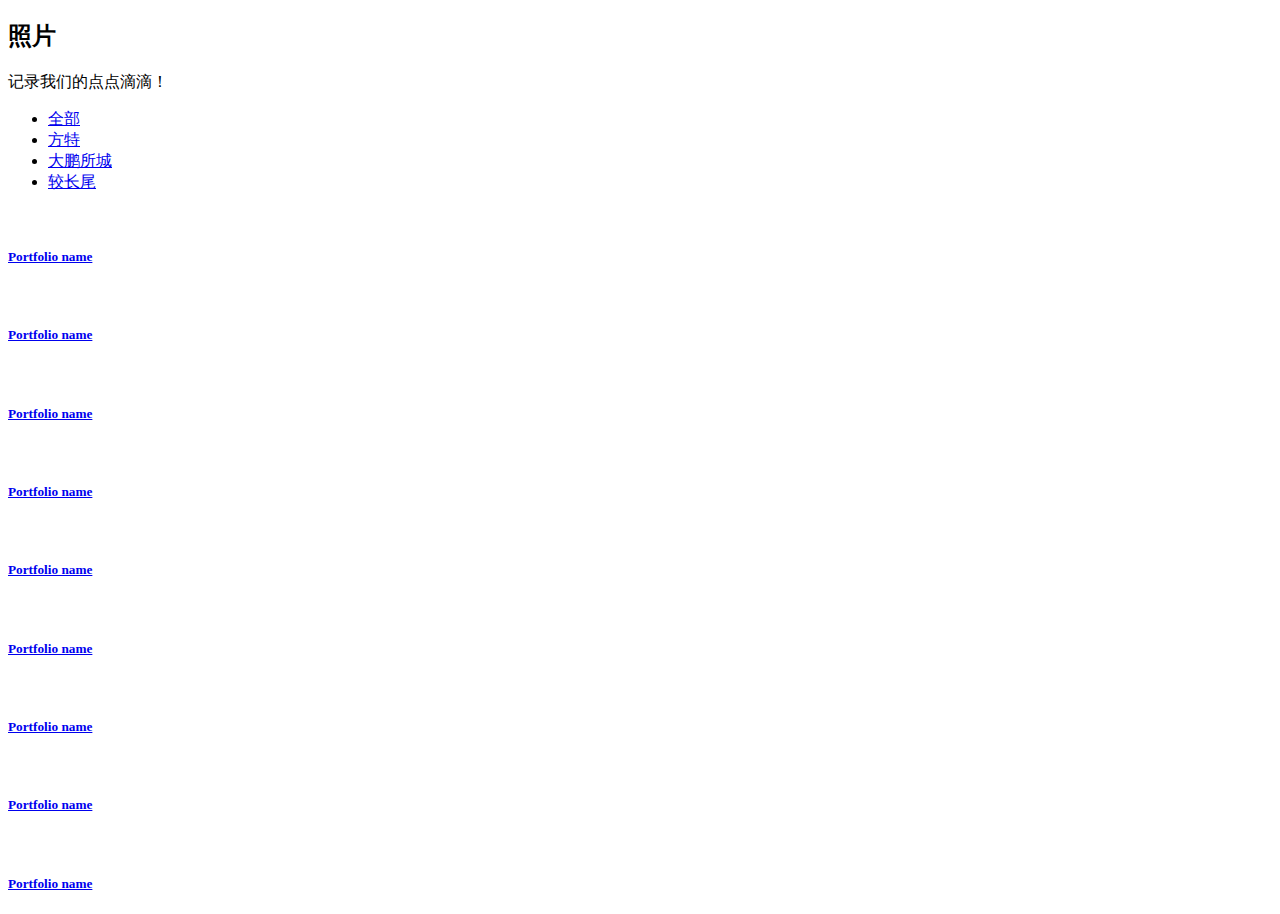
==== templates/photos.html @ aa26d55d "美化了前端页面" ====
<!DOCTYPE html>
<html lang="en">
<!--[if lt IE 7]>      <html class="no-js lt-ie9 lt-ie8 lt-ie7"> <![endif]-->
<!--[if IE 7]>         <html class="no-js lt-ie9 lt-ie8"> <![endif]-->
<!--[if IE 8]>         <html class="no-js lt-ie9"> <![endif]-->
<!--[if gt IE 8]><!--> <html class="no-js"> <!--<![endif]-->
<head>
    <meta charset="UTF-8">
    <title>Photos</title>
    <meta http-equiv="X-UA-Compatible" content="IE=edge,chrome=1">
    <meta name="description" content="">
    <meta name="viewport" content="width=device-width, initial-scale=1.0">
    <link rel="stylesheet" type="text/css" href="/static/photos/css/isotope.css" media="screen" />
    <link rel="stylesheet" href="/static/photos/js/fancybox/jquery.fancybox.css" type="text/css" media="screen" />
    <link rel="stylesheet" href="/static/photos/css/bootstrap.css">
    <link rel="stylesheet" href="/static/photos/css/bootstrap-theme.css">
    <link rel="stylesheet" href="/static/photos/css/style.css">
    <!-- skin -->
    <link rel="stylesheet" href="/static/photos/skin/default.css">
</head>
<body>
<section id="section-works" class="section appear clearfix">
    <div class="container">
        <div class="row mar-bot40">
            <div class="col-md-offset-3 col-md-6">
                <div class="section-header">
                    <h2 class="section-heading animated" data-animation="bounceInUp">照片</h2>
                    <p>记录我们的点点滴滴！</p>
                </div>
            </div>
        </div>
        <div class="row">
            <nav id="filter" class="col-md-12 text-center">
                <ul>
                    <li><a href="#" class="current btn-theme btn-small" data-filter="*">全部</a></li>
                    <li><a href="#"  class="btn-theme btn-small" data-filter=".webdesign" >方特</a></li>
                    <li><a href="#"  class="btn-theme btn-small" data-filter=".photography">大鹏所城</a></li>
                    <li ><a href="#" class="btn-theme btn-small" data-filter=".print">较长尾</a></li>
                </ul>
            </nav>
            <div class="col-md-12">
                <div class="row">
                    <div class="portfolio-items isotopeWrapper clearfix" id="3">
                        <article class="col-md-4 isotopeItem webdesign">
                            <div class="portfolio-item">
                                <img src="/static/photos/img/portfolio/fangte_1.jpg" alt="" />
                                <div class="portfolio-desc align-center">
                                    <div class="folio-info">
                                        <h5><a href="#">Portfolio name</a></h5>
                                        <a href="/static/photos/img/portfolio/fangte_1.jpg" class="fancybox"><i class="fa fa-plus fa-2x"></i></a>
                                    </div>
                                </div>
                            </div>
                        </article>

                        <article class="col-md-4 isotopeItem photography">
                            <div class="portfolio-item">
                                <img src="/static/photos/img/portfolio/haibian_1.jpg" alt="" />
                                <div class="portfolio-desc align-center">
                                    <div class="folio-info">
                                        <h5><a href="#">Portfolio name</a></h5>
                                        <a href="/static/photos/img/portfolio/haibian_1.jpg" class="fancybox"><i class="fa fa-plus fa-2x"></i></a>
                                    </div>
                                </div>
                            </div>
                        </article>

                        <article class="col-md-4 isotopeItem photography">
                            <div class="portfolio-item">
                                <img src="/static/photos/img/portfolio/haibian_1.jpg" alt="" />
                                <div class="portfolio-desc align-center">
                                    <div class="folio-info">
                                        <h5><a href="#">Portfolio name</a></h5>
                                        <a href="/static/photos/img/portfolio/haibian_1.jpg" class="fancybox"><i class="fa fa-plus fa-2x"></i></a>
                                    </div>
                                </div>
                            </div>
                        </article>

                        <article class="col-md-4 isotopeItem print">
                            <div class="portfolio-item">
                                <img src="/static/photos/img/portfolio/zhuzhou.jpg" alt="" />
                                <div class="portfolio-desc align-center">
                                    <div class="folio-info">
                                        <h5><a href="#">Portfolio name</a></h5>
                                        <a href="/static/photos/img/portfolio/zhuzhou.jpg" class="fancybox"><i class="fa fa-plus fa-2x"></i></a>
                                    </div>
                                </div>
                            </div>
                        </article>

                        <article class="col-md-4 isotopeItem photography">
                            <div class="portfolio-item">
                                <img src="/static/photos/img/portfolio/haibian_1.jpg" alt="" />
                                <div class="portfolio-desc align-center">
                                    <div class="folio-info">
                                        <h5><a href="#">Portfolio name</a></h5>
                                        <a href="/static/photos/img/portfolio/haibian_1.jpg" class="fancybox"><i class="fa fa-plus fa-2x"></i></a>
                                    </div>
                                </div>
                            </div>
                        </article>

                        <article class="col-md-4 isotopeItem webdesign">
                            <div class="portfolio-item">
                                <img src="/static/photos/img/portfolio/fangte_1.jpg" alt="" />
                                <div class="portfolio-desc align-center">
                                    <div class="folio-info">
                                        <h5><a href="#">Portfolio name</a></h5>
                                        <a href="/static/photos/img/portfolio/fangte_1.jpg" class="fancybox"><i class="fa fa-plus fa-2x"></i></a>
                                    </div>
                                </div>
                            </div>
                        </article>

                        <article class="col-md-4 isotopeItem print">
                            <div class="portfolio-item">
                                <img src="/static/photos/img/portfolio/zhuzhou.jpg" alt="" />
                                <div class="portfolio-desc align-center">
                                    <div class="folio-info">
                                        <h5><a href="#">Portfolio name</a></h5>
                                        <a href="/static/photos/img/portfolio/zhuzhou.jpg" class="fancybox"><i class="fa fa-plus fa-2x"></i></a>
                                    </div>
                                </div>
                            </div>
                        </article>
                        <article class="col-md-4 isotopeItem photography">
                            <div class="portfolio-item">
                                <img src="/static/photos/img/portfolio/haibian_1.jpg" alt="" />
                                <div class="portfolio-desc align-center">
                                    <div class="folio-info">
                                        <h5><a href="#">Portfolio name</a></h5>
                                        <a href="/static/photos/img/portfolio/haibian_1.jpg" class="fancybox"><i class="fa fa-plus fa-2x"></i></a>
                                    </div>
                                </div>
                            </div>
                        </article>

                        <article class="col-md-4 isotopeItem print">
                            <div class="portfolio-item">
                                <img src="/static/photos/img/portfolio/zhuzhou.jpg" alt="" />
                                <div class="portfolio-desc align-center">
                                    <div class="folio-info">
                                        <h5><a href="#">Portfolio name</a></h5>
                                        <a href="/static/photos/img/portfolio/zhuzhou.jpg" class="fancybox"><i class="fa fa-plus fa-2x"></i></a>
                                    </div>
                                </div>
                            </div>
                        </article>
                    </div>

                </div>

            </div>
        </div>

    </div>
</section>
<a href="#header" class="scrollup"><i class="fa fa-chevron-up"></i></a>
<script src="/static/photos/js/modernizr-2.6.2-respond-1.1.0.min.js"></script>
<script src="/static/photos/js/jquery.js"></script>
<script src="/static/photos/js/jquery.easing.1.3.js"></script>
<script src="/static/photos/js/bootstrap.min.js"></script>
<script src="/static/photos/js/jquery.isotope.min.js"></script>
<script src="/static/photos/js/jquery.nicescroll.min.js"></script>
<script src="/static/photos/js/fancybox/jquery.fancybox.pack.js"></script>
<script src="/static/photos/js/skrollr.min.js"></script>
<script src="/static/photos/js/jquery.scrollTo-1.4.3.1-min.js"></script>
<script src="/static/photos/js/jquery.localscroll-1.2.7-min.js"></script>
<script src="/static/photos/js/stellar.js"></script>
<script src="/static/photos/js/jquery.appear.js"></script>
<script src="/static/photos/js/validate.js"></script>
<script src="/static/photos/js/main.js"></script>
<script type="text/javascript">
    // When the window has finished loading create our google map below
    google.maps.event.addDomListener(window, 'load', init);
     function init() {
         // Basic options for a simple Google Map
         // For more options see: https://developers.google.com/maps/documentation/javascript/reference#MapOptions
         var mapOptions = {
             // How zoomed in you want the map to start at (always required)
             zoom: 11,

             // The latitude and longitude to center the map (always required)
             center: new google.maps.LatLng(40.6700, -73.9400), // New York

             // How you would like to style the map.
             // This is where you would paste any style found on Snazzy Maps.
             styles: [	{		featureType:"all",		elementType:"all",		stylers:[		{			invert_lightness:true		},		{			saturation:10		},		{			lightness:30		},		{			gamma:0.5		},		{			hue:"#1C705B"		}		]	}	]
         };

         // Get the HTML DOM element that will contain your map
         // We are using a div with id="map" seen below in the <body>
         var mapElement = document.getElementById('map');

         // Create the Google Map using out element and options defined above
         var map = new google.maps.Map(mapElement, mapOptions);
     }
</script>
</body>
</html>
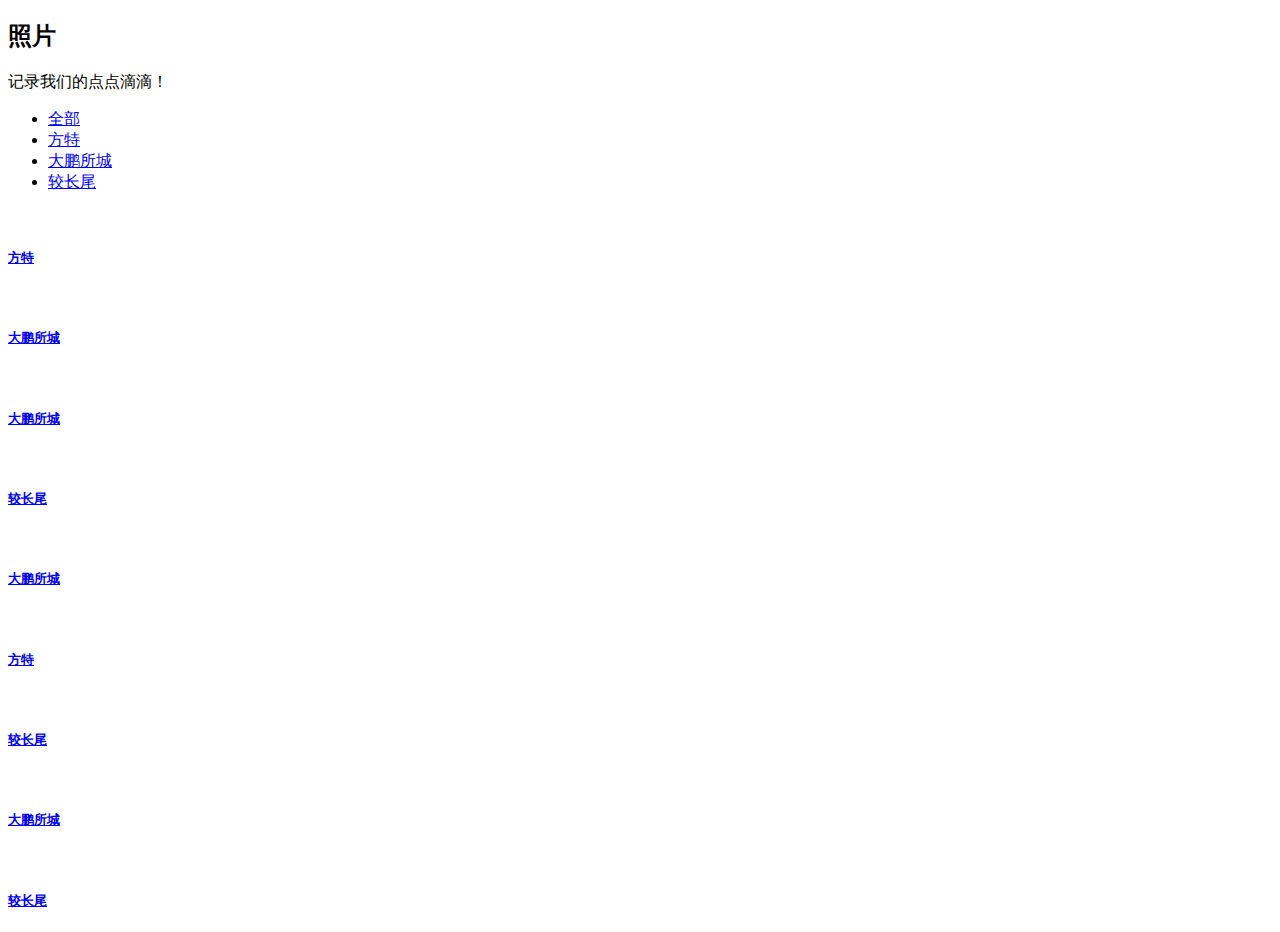
==== commit ea4e57dc: "前端" ====
--- a/templates/photos.html
+++ b/templates/photos.html
@@ -33,115 +33,115 @@
             <nav id="filter" class="col-md-12 text-center">
                 <ul>
                     <li><a href="#" class="current btn-theme btn-small" data-filter="*">全部</a></li>
-                    <li><a href="#"  class="btn-theme btn-small" data-filter=".webdesign" >方特</a></li>
-                    <li><a href="#"  class="btn-theme btn-small" data-filter=".photography">大鹏所城</a></li>
-                    <li ><a href="#" class="btn-theme btn-small" data-filter=".print">较长尾</a></li>
+                    <li><a href="#"  class="btn-theme btn-small" data-filter=".fangte" >方特</a></li>
+                    <li><a href="#"  class="btn-theme btn-small" data-filter=".dapengsuocheng">大鹏所城</a></li>
+                    <li ><a href="#" class="btn-theme btn-small" data-filter=".jiaochangwei">较长尾</a></li>
                 </ul>
             </nav>
             <div class="col-md-12">
                 <div class="row">
                     <div class="portfolio-items isotopeWrapper clearfix" id="3">
-                        <article class="col-md-4 isotopeItem webdesign">
+                        <article class="col-md-4 isotopeItem fangte">
                             <div class="portfolio-item">
                                 <img src="/static/photos/img/portfolio/fangte_1.jpg" alt="" />
                                 <div class="portfolio-desc align-center">
                                     <div class="folio-info">
-                                        <h5><a href="#">Portfolio name</a></h5>
+                                        <h5><a href="#">方特</a></h5>
                                         <a href="/static/photos/img/portfolio/fangte_1.jpg" class="fancybox"><i class="fa fa-plus fa-2x"></i></a>
                                     </div>
                                 </div>
                             </div>
                         </article>
 
-                        <article class="col-md-4 isotopeItem photography">
-                            <div class="portfolio-item">
-                                <img src="/static/photos/img/portfolio/haibian_1.jpg" alt="" />
-                                <div class="portfolio-desc align-center">
-                                    <div class="folio-info">
-                                        <h5><a href="#">Portfolio name</a></h5>
-                                        <a href="/static/photos/img/portfolio/haibian_1.jpg" class="fancybox"><i class="fa fa-plus fa-2x"></i></a>
-                                    </div>
-                                </div>
-                            </div>
-                        </article>
-
-                        <article class="col-md-4 isotopeItem photography">
-                            <div class="portfolio-item">
-                                <img src="/static/photos/img/portfolio/haibian_1.jpg" alt="" />
-                                <div class="portfolio-desc align-center">
-                                    <div class="folio-info">
-                                        <h5><a href="#">Portfolio name</a></h5>
-                                        <a href="/static/photos/img/portfolio/haibian_1.jpg" class="fancybox"><i class="fa fa-plus fa-2x"></i></a>
-                                    </div>
-                                </div>
-                            </div>
-                        </article>
-
-                        <article class="col-md-4 isotopeItem print">
+                        <article class="col-md-4 isotopeItem dapengsuocheng">
+                            <div class="portfolio-item">
+                                <img src="/static/photos/img/portfolio/haibian_1.jpg" alt="" />
+                                <div class="portfolio-desc align-center">
+                                    <div class="folio-info">
+                                        <h5><a href="#">大鹏所城</a></h5>
+                                        <a href="/static/photos/img/portfolio/haibian_1.jpg" class="fancybox"><i class="fa fa-plus fa-2x"></i></a>
+                                    </div>
+                                </div>
+                            </div>
+                        </article>
+
+                        <article class="col-md-4 isotopeItem dapengsuocheng">
+                            <div class="portfolio-item">
+                                <img src="/static/photos/img/portfolio/haibian_1.jpg" alt="" />
+                                <div class="portfolio-desc align-center">
+                                    <div class="folio-info">
+                                        <h5><a href="#">大鹏所城</a></h5>
+                                        <a href="/static/photos/img/portfolio/haibian_1.jpg" class="fancybox"><i class="fa fa-plus fa-2x"></i></a>
+                                    </div>
+                                </div>
+                            </div>
+                        </article>
+
+                        <article class="col-md-4 isotopeItem jiaochangwei">
                             <div class="portfolio-item">
                                 <img src="/static/photos/img/portfolio/zhuzhou.jpg" alt="" />
                                 <div class="portfolio-desc align-center">
                                     <div class="folio-info">
-                                        <h5><a href="#">Portfolio name</a></h5>
+                                        <h5><a href="#">较长尾</a></h5>
                                         <a href="/static/photos/img/portfolio/zhuzhou.jpg" class="fancybox"><i class="fa fa-plus fa-2x"></i></a>
                                     </div>
                                 </div>
                             </div>
                         </article>
 
-                        <article class="col-md-4 isotopeItem photography">
-                            <div class="portfolio-item">
-                                <img src="/static/photos/img/portfolio/haibian_1.jpg" alt="" />
-                                <div class="portfolio-desc align-center">
-                                    <div class="folio-info">
-                                        <h5><a href="#">Portfolio name</a></h5>
-                                        <a href="/static/photos/img/portfolio/haibian_1.jpg" class="fancybox"><i class="fa fa-plus fa-2x"></i></a>
-                                    </div>
-                                </div>
-                            </div>
-                        </article>
-
-                        <article class="col-md-4 isotopeItem webdesign">
+                        <article class="col-md-4 isotopeItem dapengsuocheng">
+                            <div class="portfolio-item">
+                                <img src="/static/photos/img/portfolio/haibian_1.jpg" alt="" />
+                                <div class="portfolio-desc align-center">
+                                    <div class="folio-info">
+                                        <h5><a href="#">大鹏所城</a></h5>
+                                        <a href="/static/photos/img/portfolio/haibian_1.jpg" class="fancybox"><i class="fa fa-plus fa-2x"></i></a>
+                                    </div>
+                                </div>
+                            </div>
+                        </article>
+
+                        <article class="col-md-4 isotopeItem fangte">
                             <div class="portfolio-item">
                                 <img src="/static/photos/img/portfolio/fangte_1.jpg" alt="" />
                                 <div class="portfolio-desc align-center">
                                     <div class="folio-info">
-                                        <h5><a href="#">Portfolio name</a></h5>
+                                        <h5><a href="#">方特</a></h5>
                                         <a href="/static/photos/img/portfolio/fangte_1.jpg" class="fancybox"><i class="fa fa-plus fa-2x"></i></a>
                                     </div>
                                 </div>
                             </div>
                         </article>
 
-                        <article class="col-md-4 isotopeItem print">
+                        <article class="col-md-4 isotopeItem jiaochangwei">
                             <div class="portfolio-item">
                                 <img src="/static/photos/img/portfolio/zhuzhou.jpg" alt="" />
                                 <div class="portfolio-desc align-center">
                                     <div class="folio-info">
-                                        <h5><a href="#">Portfolio name</a></h5>
+                                        <h5><a href="#">较长尾</a></h5>
                                         <a href="/static/photos/img/portfolio/zhuzhou.jpg" class="fancybox"><i class="fa fa-plus fa-2x"></i></a>
                                     </div>
                                 </div>
                             </div>
                         </article>
-                        <article class="col-md-4 isotopeItem photography">
-                            <div class="portfolio-item">
-                                <img src="/static/photos/img/portfolio/haibian_1.jpg" alt="" />
-                                <div class="portfolio-desc align-center">
-                                    <div class="folio-info">
-                                        <h5><a href="#">Portfolio name</a></h5>
-                                        <a href="/static/photos/img/portfolio/haibian_1.jpg" class="fancybox"><i class="fa fa-plus fa-2x"></i></a>
-                                    </div>
-                                </div>
-                            </div>
-                        </article>
-
-                        <article class="col-md-4 isotopeItem print">
+                        <article class="col-md-4 isotopeItem dapengsuocheng">
+                            <div class="portfolio-item">
+                                <img src="/static/photos/img/portfolio/haibian_1.jpg" alt="" />
+                                <div class="portfolio-desc align-center">
+                                    <div class="folio-info">
+                                        <h5><a href="#">大鹏所城</a></h5>
+                                        <a href="/static/photos/img/portfolio/haibian_1.jpg" class="fancybox"><i class="fa fa-plus fa-2x"></i></a>
+                                    </div>
+                                </div>
+                            </div>
+                        </article>
+
+                        <article class="col-md-4 isotopeItem jiaochangwei">
                             <div class="portfolio-item">
                                 <img src="/static/photos/img/portfolio/zhuzhou.jpg" alt="" />
                                 <div class="portfolio-desc align-center">
                                     <div class="folio-info">
-                                        <h5><a href="#">Portfolio name</a></h5>
+                                        <h5><a href="#">较长尾</a></h5>
                                         <a href="/static/photos/img/portfolio/zhuzhou.jpg" class="fancybox"><i class="fa fa-plus fa-2x"></i></a>
                                     </div>
                                 </div>
